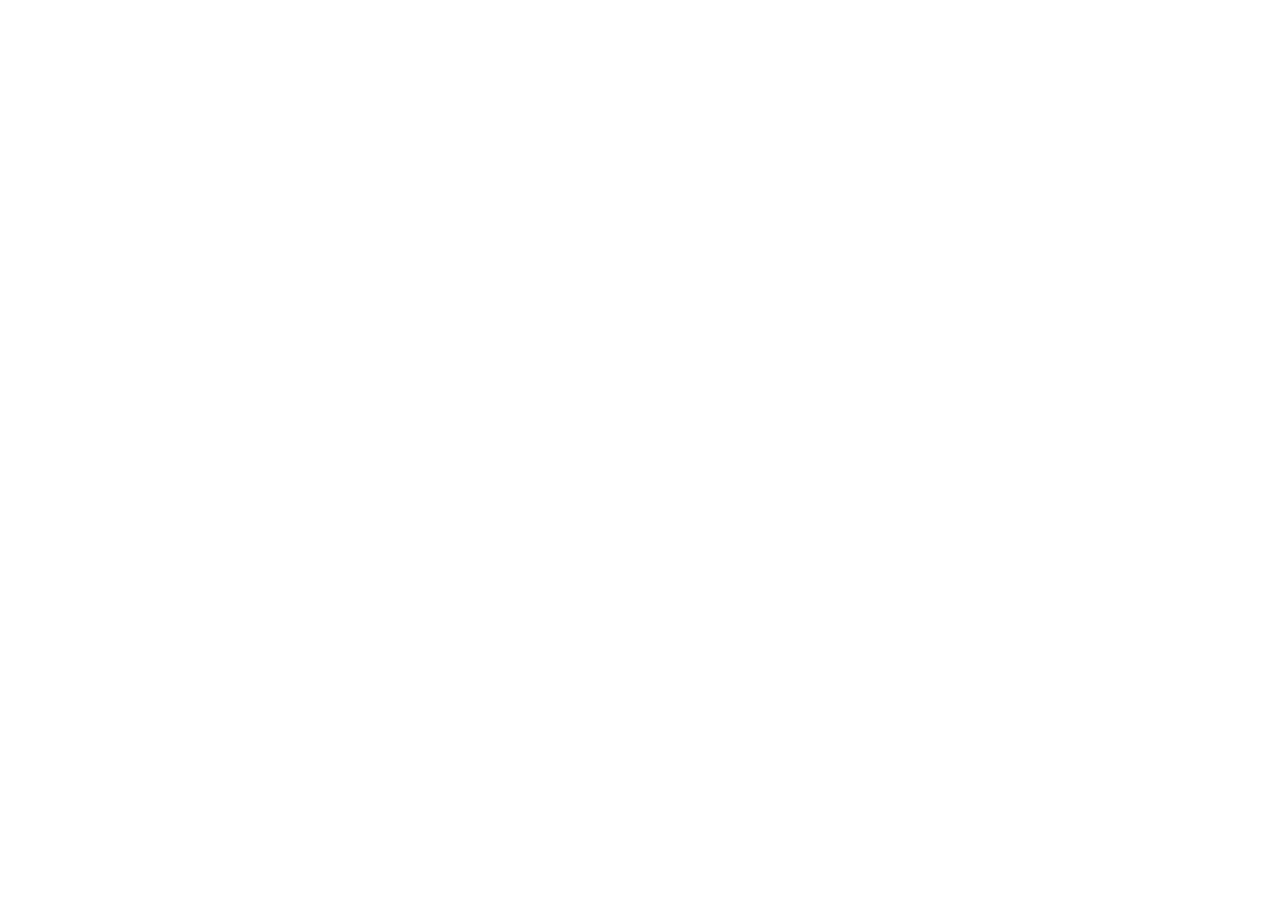
==== index.html @ 8d6f5e9e "Feat: UI Polish and Ingestion Pipeline Update" ====
<!doctype html>
<html lang="en">

<head>
  <meta charset="UTF-8" />
  <link rel="icon" type="image/svg+xml" href="/vite.svg" />
  <meta name="viewport" content="width=device-width, initial-scale=1.0" />
  <link rel="preconnect" href="https://fonts.googleapis.com">
  <link rel="preconnect" href="https://fonts.gstatic.com" crossorigin>
  <link
    href="https://fonts.googleapis.com/css2?family=Cinzel:wght@400;700&family=Roboto+Mono:ital,wght@0,300;0,400;0,700;1,400&display=swap"
    rel="stylesheet">
  <title>HyperstitionEngine</title>
</head>

<body>
  <div id="root"></div>
  <script type="module" src="/src/main.jsx"></script>
</body>

</html>
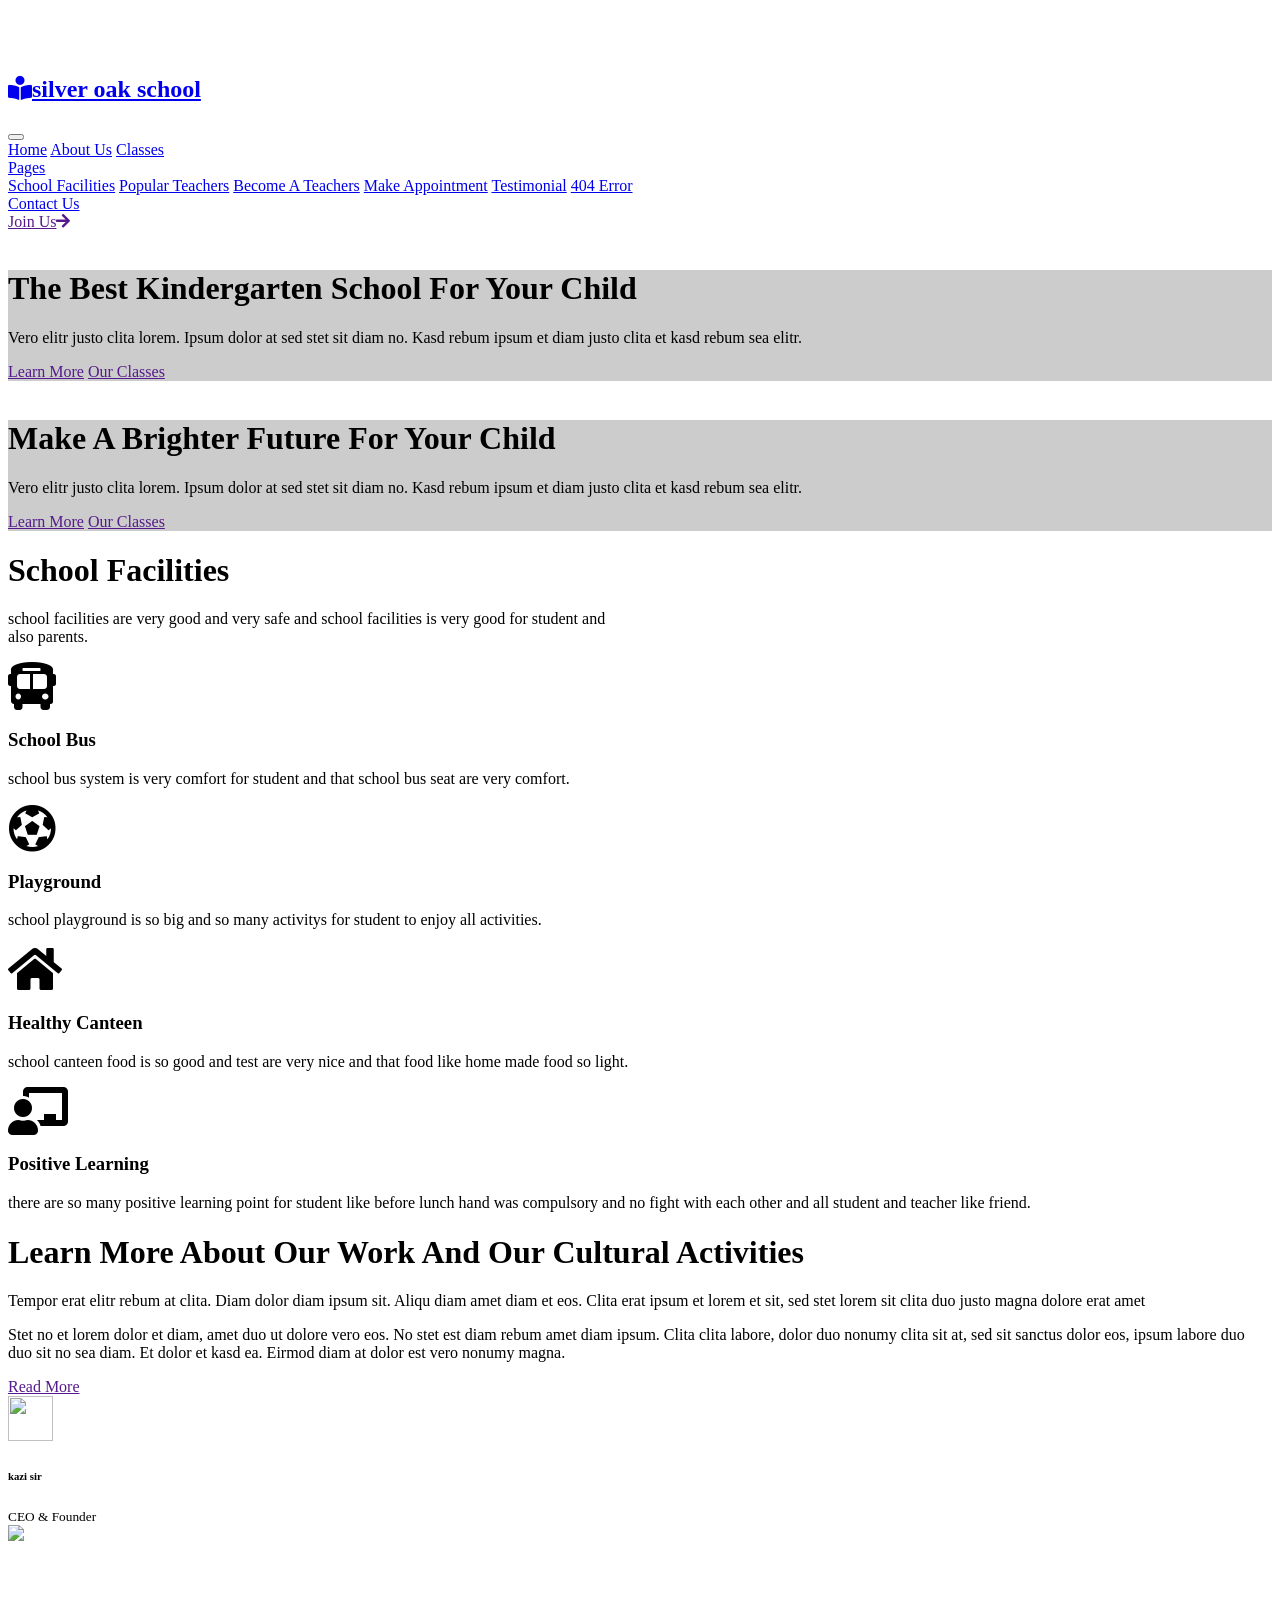
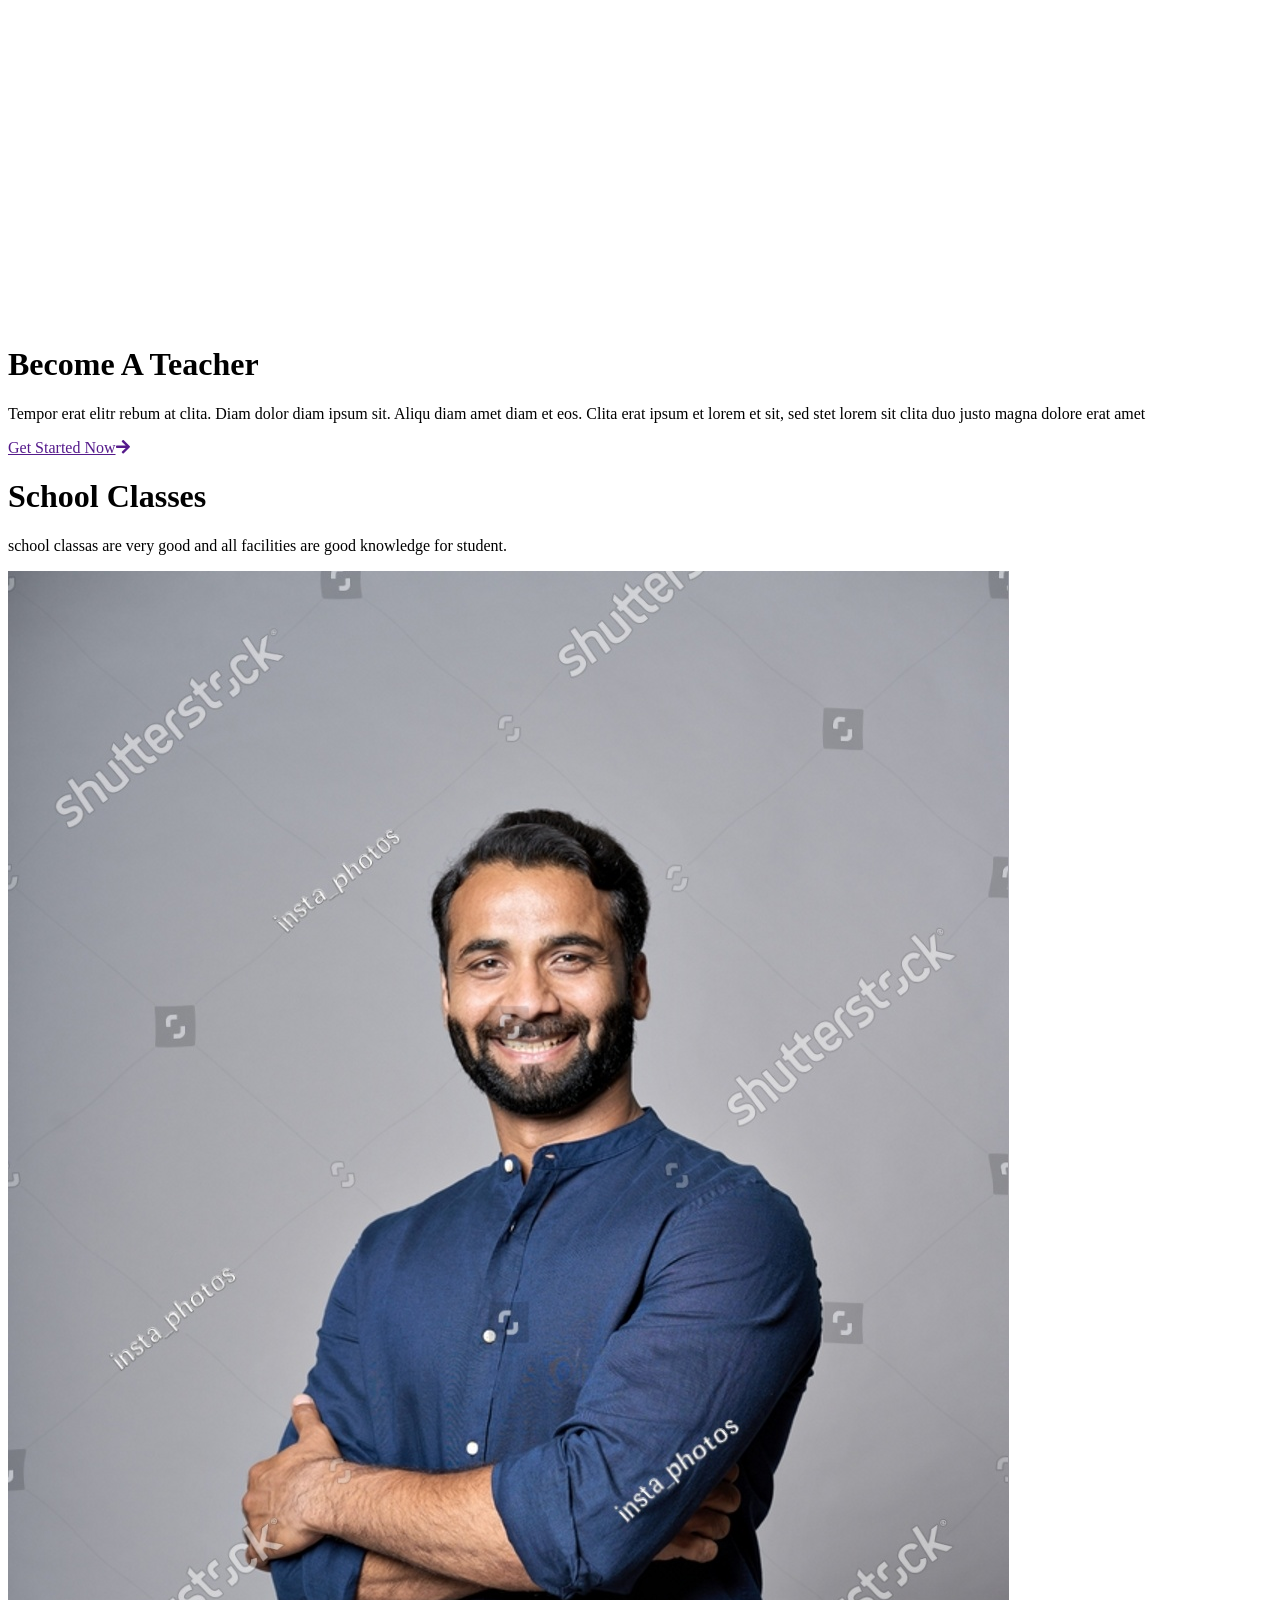
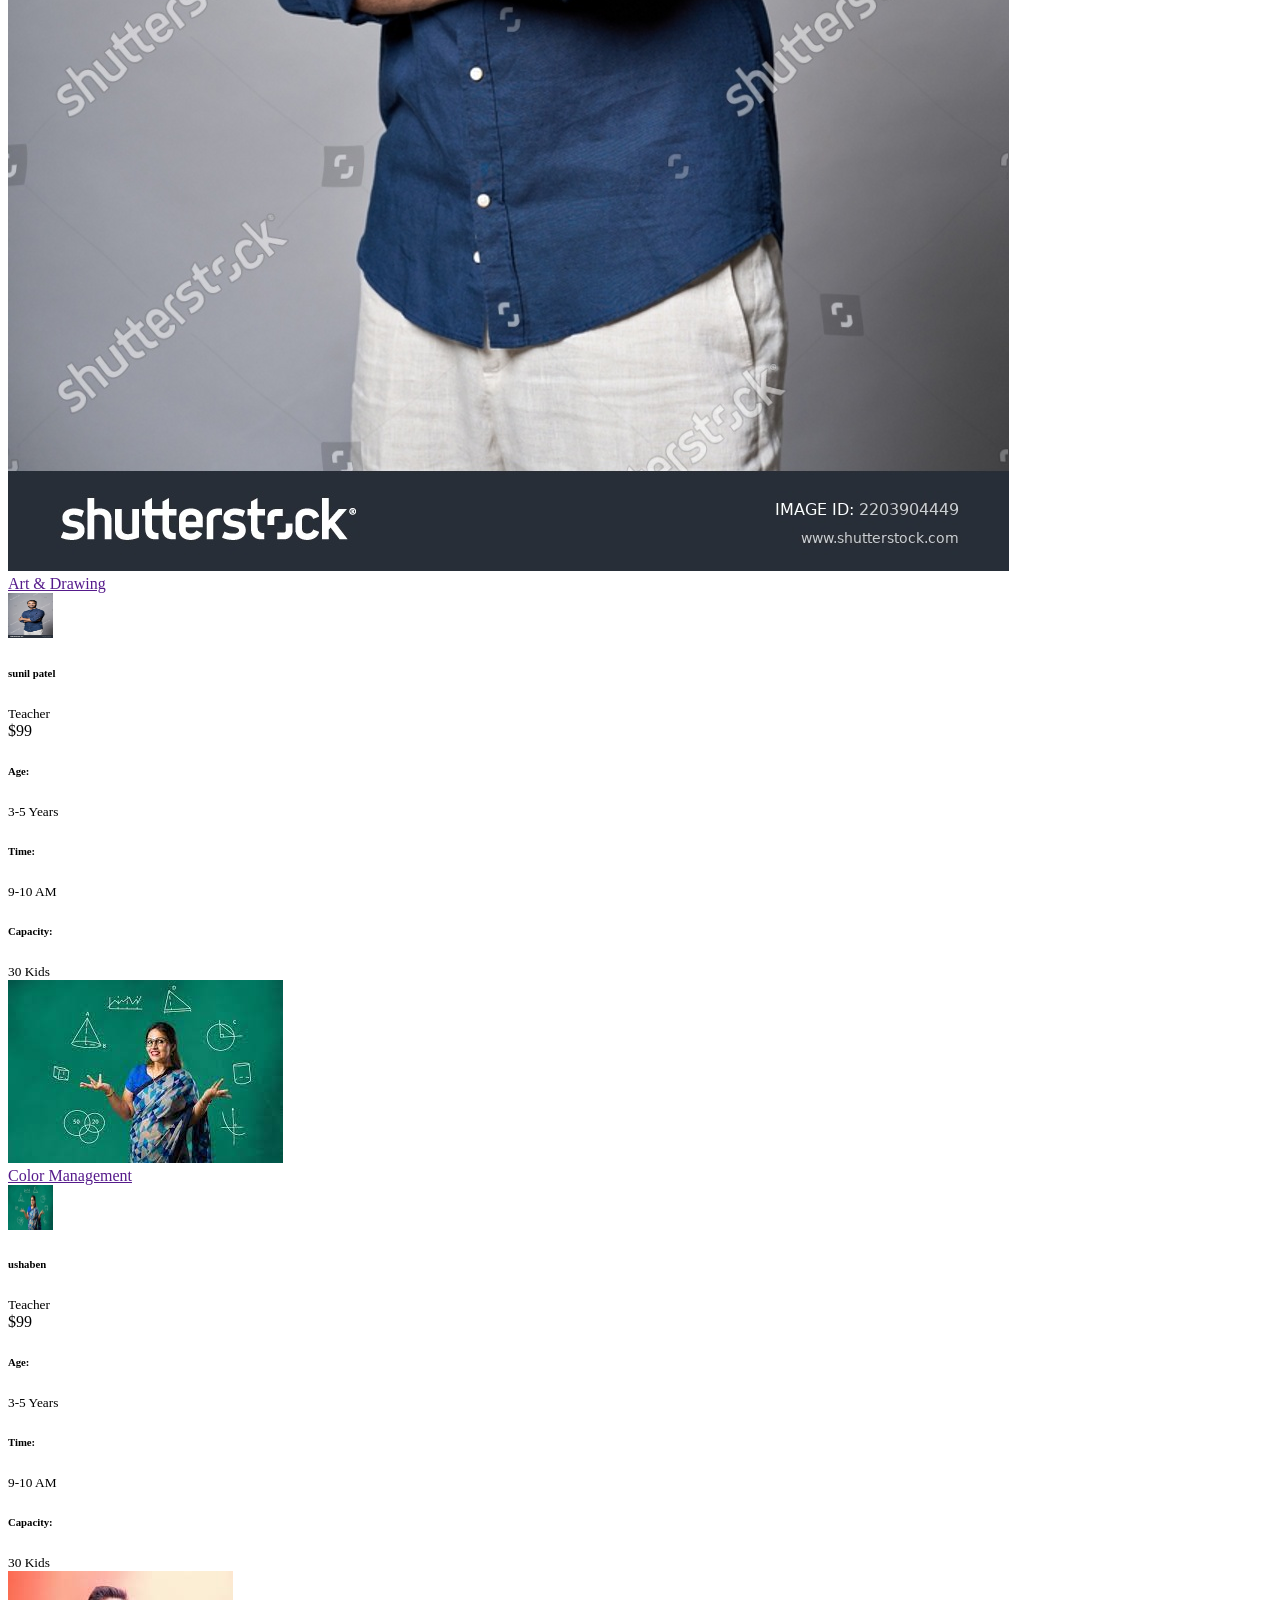
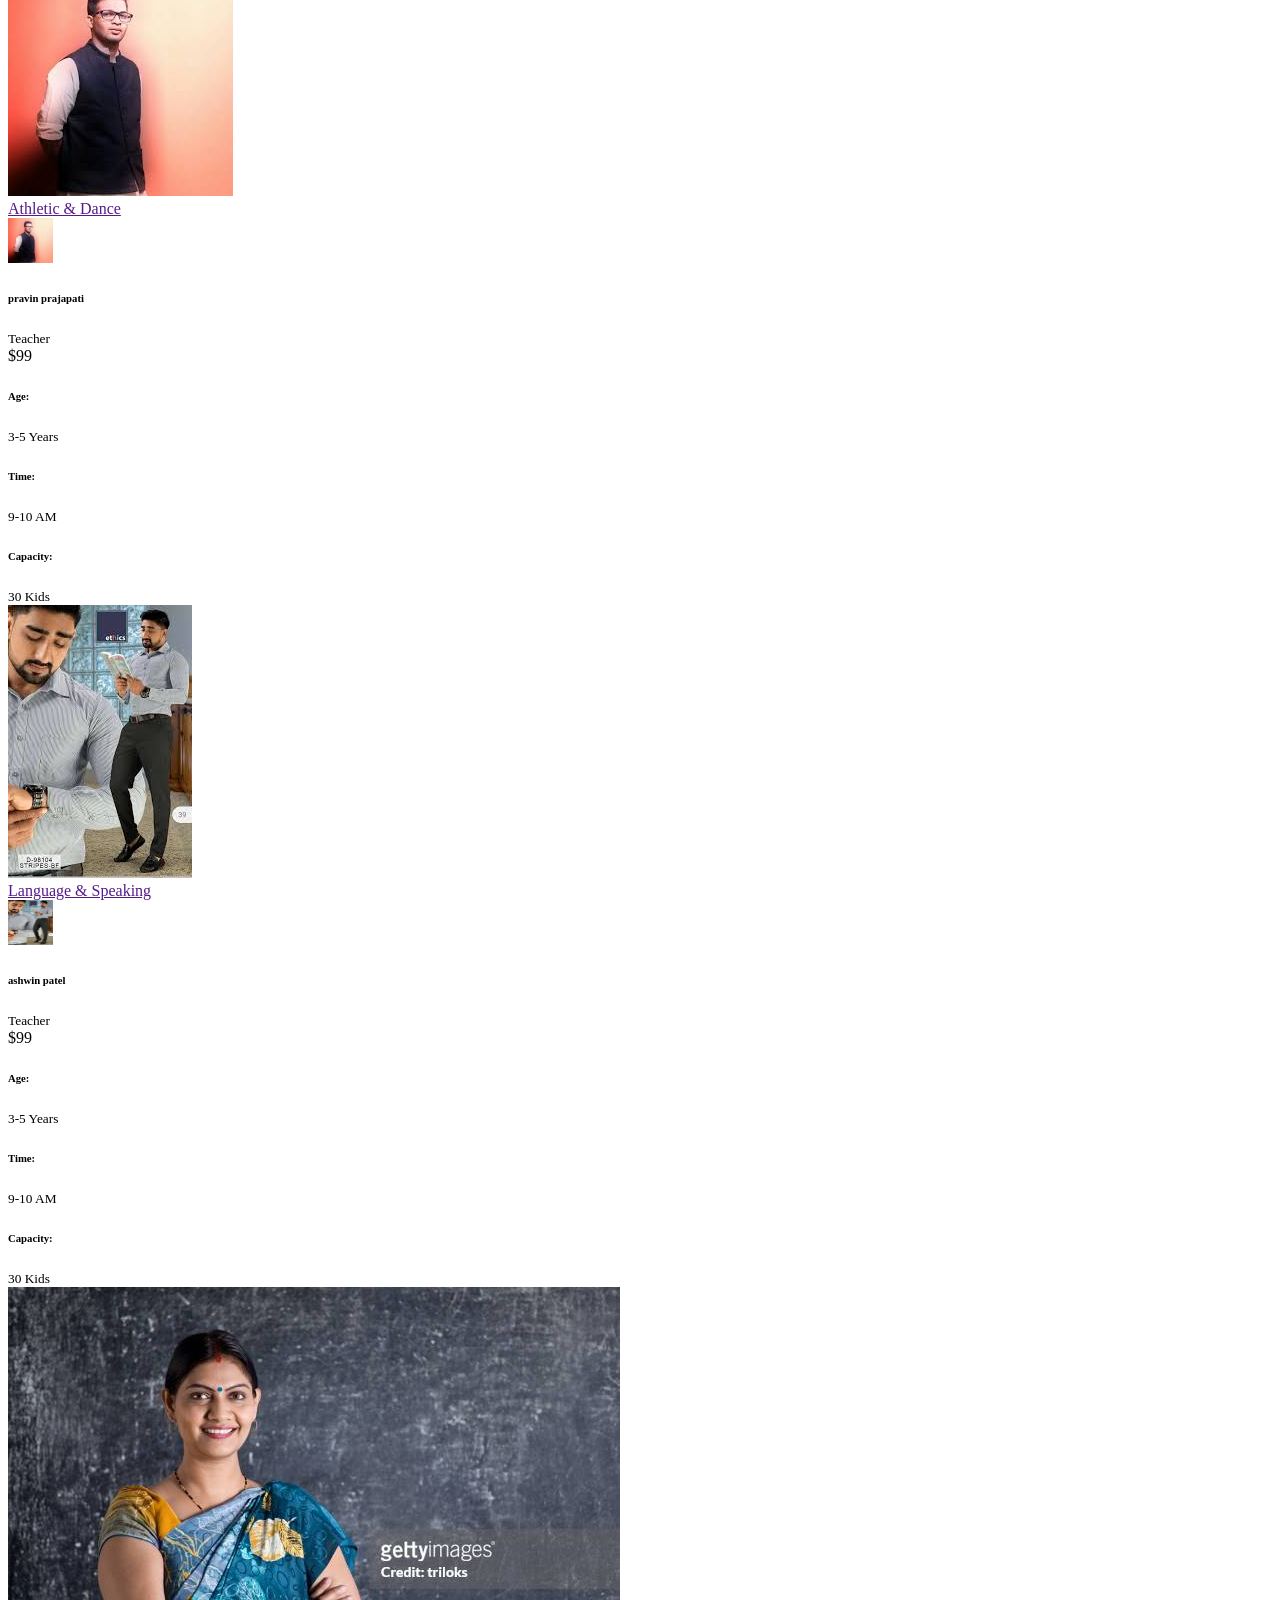
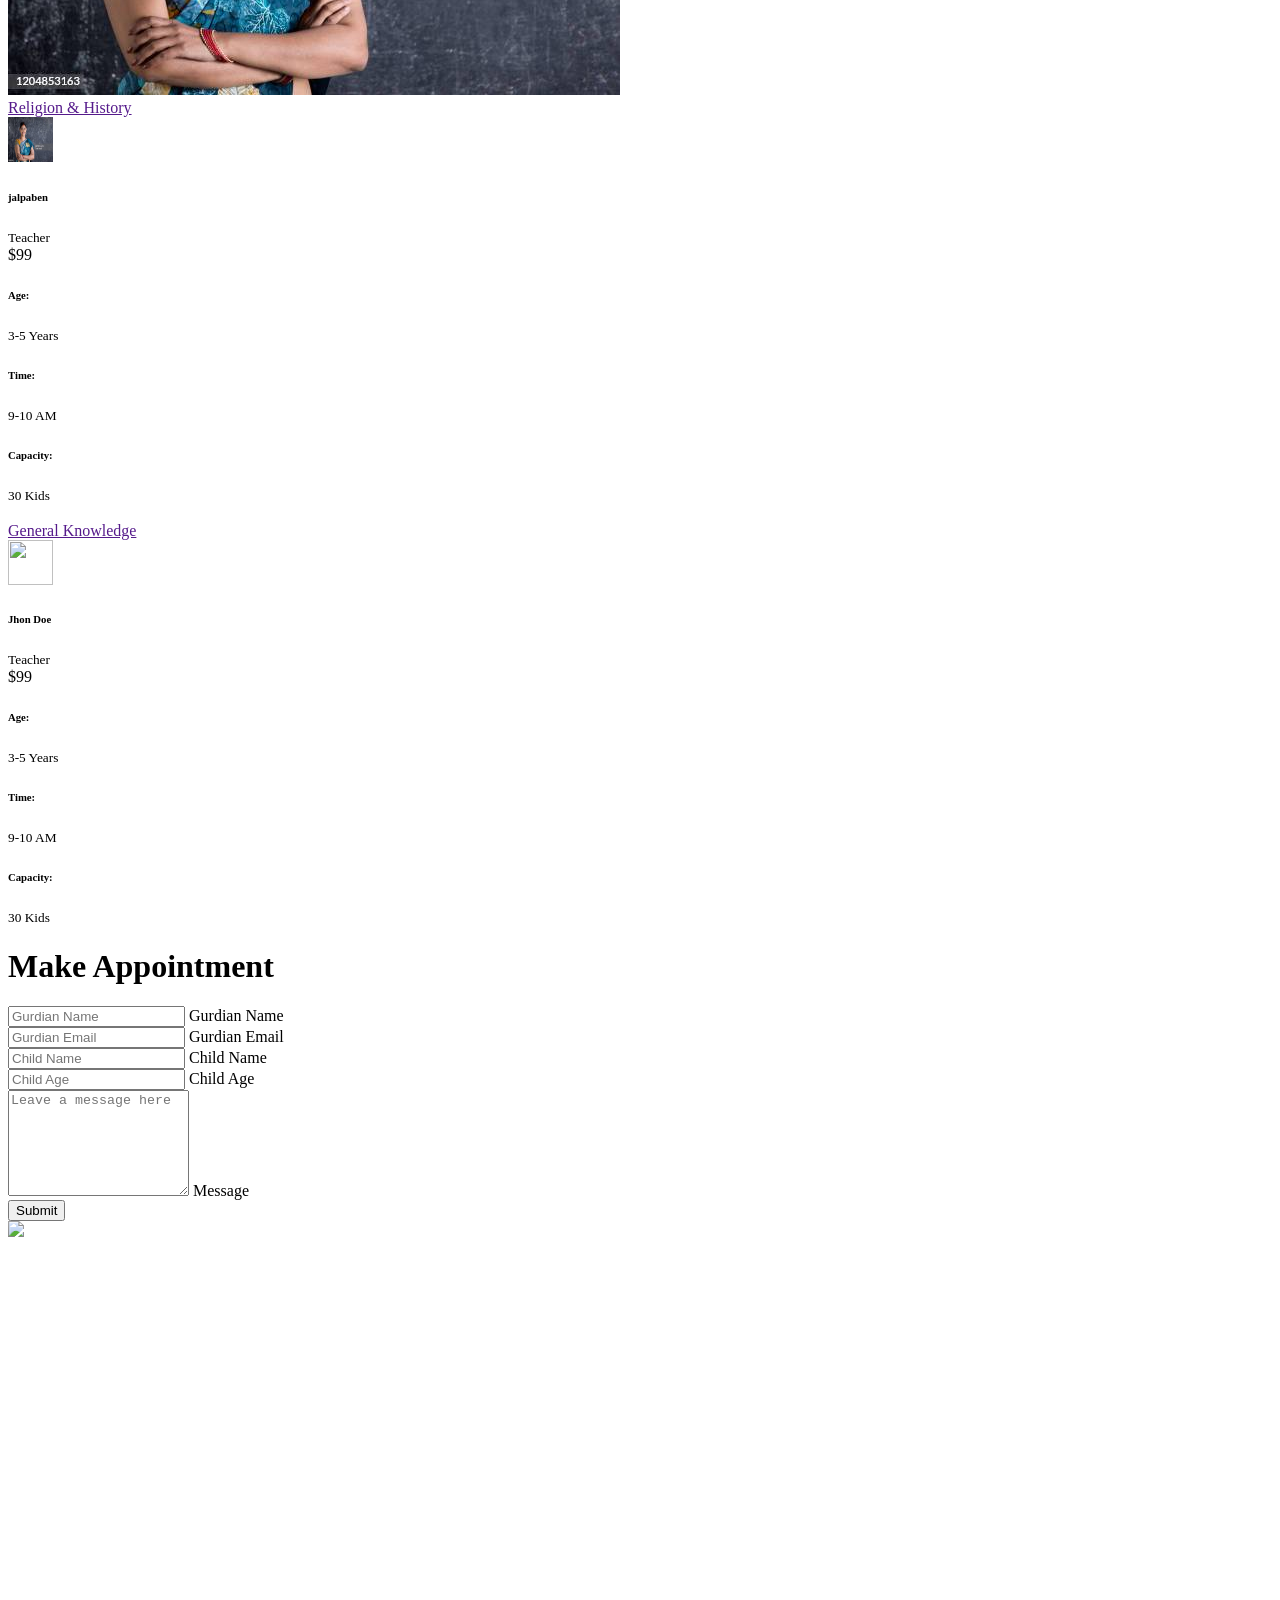
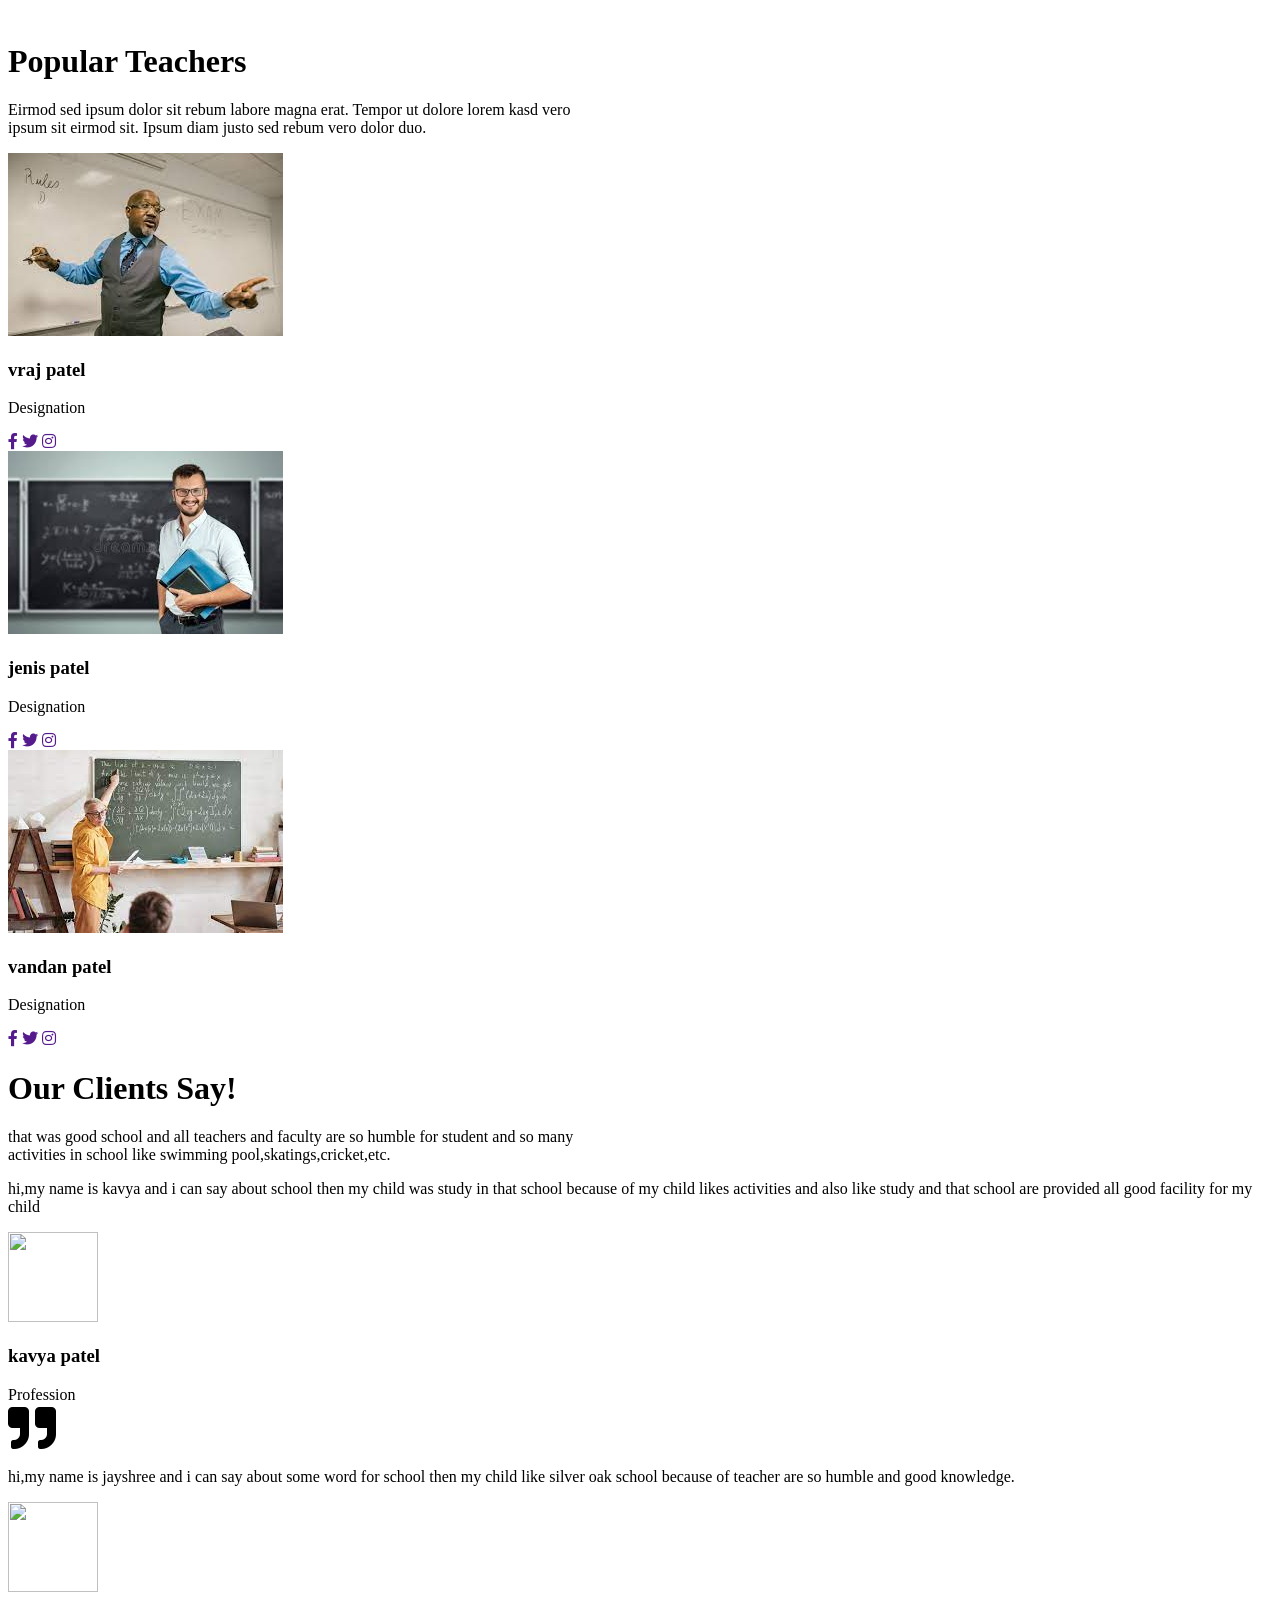
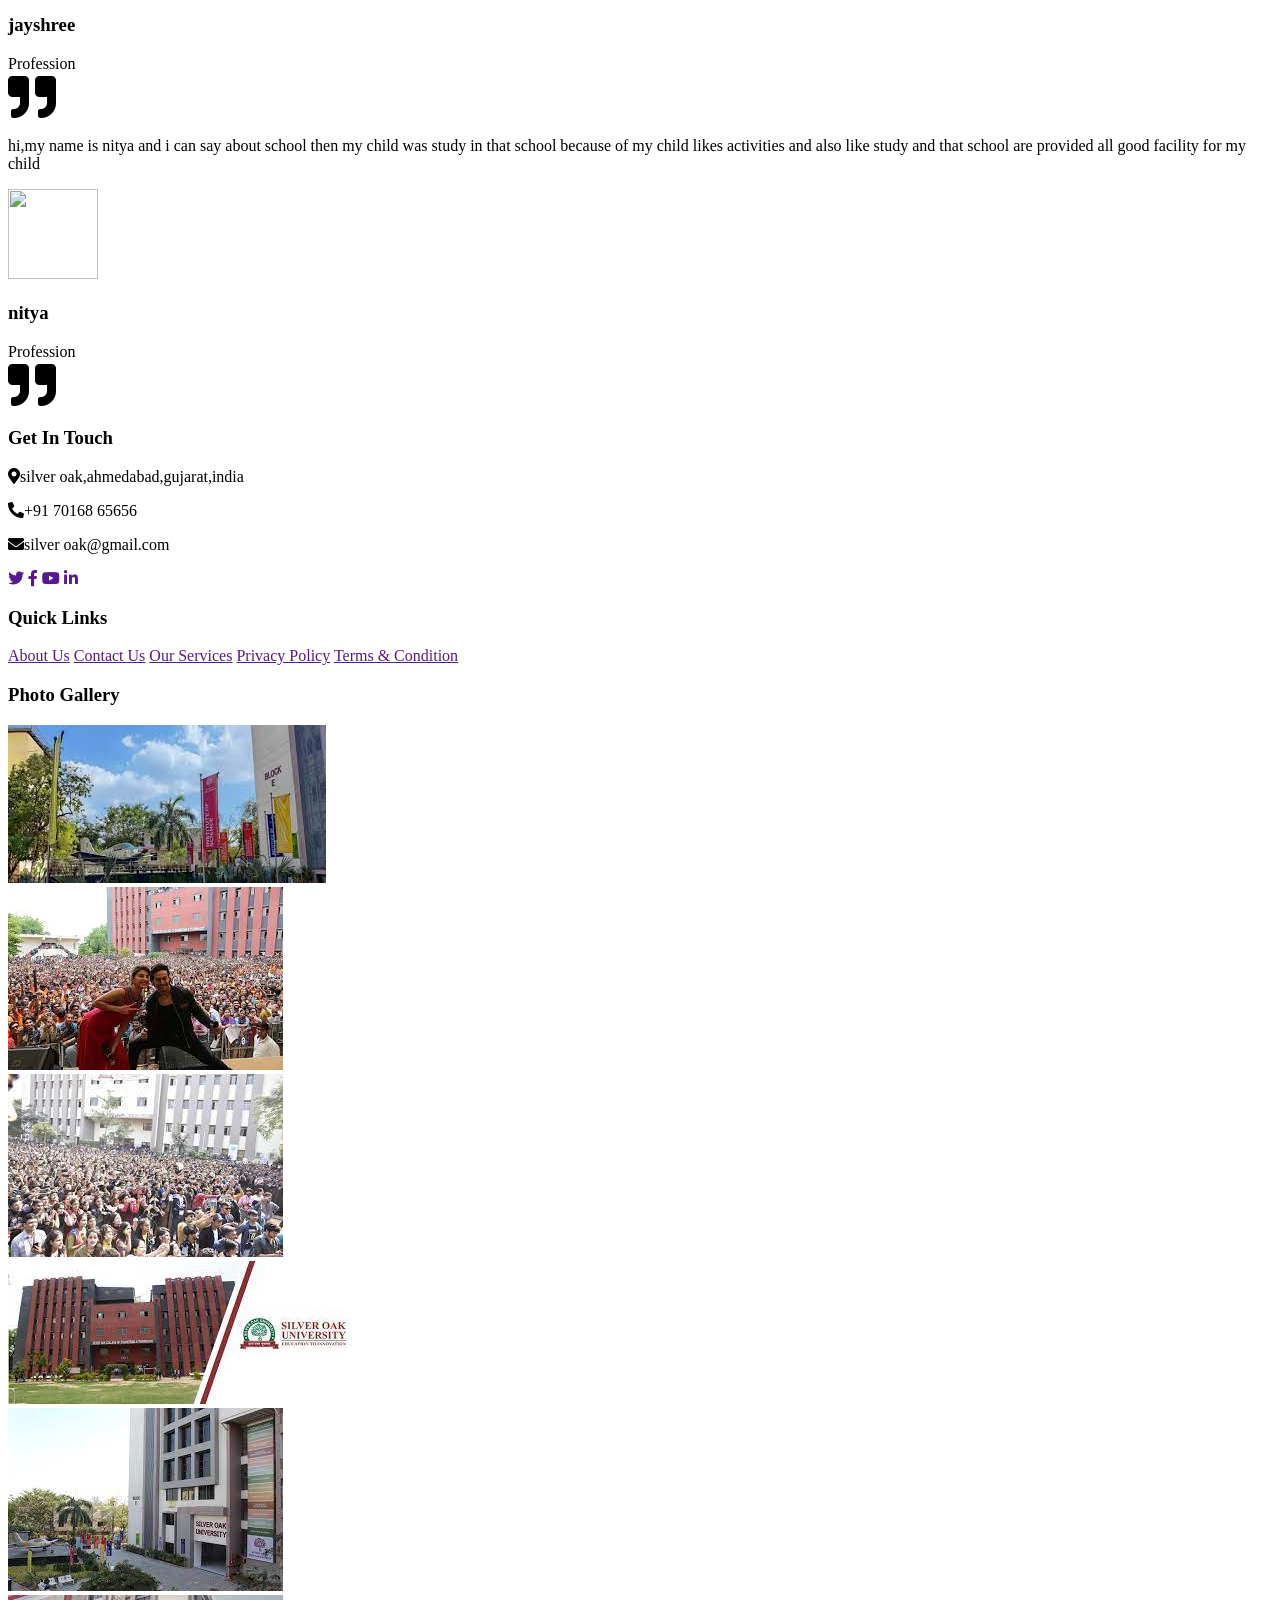
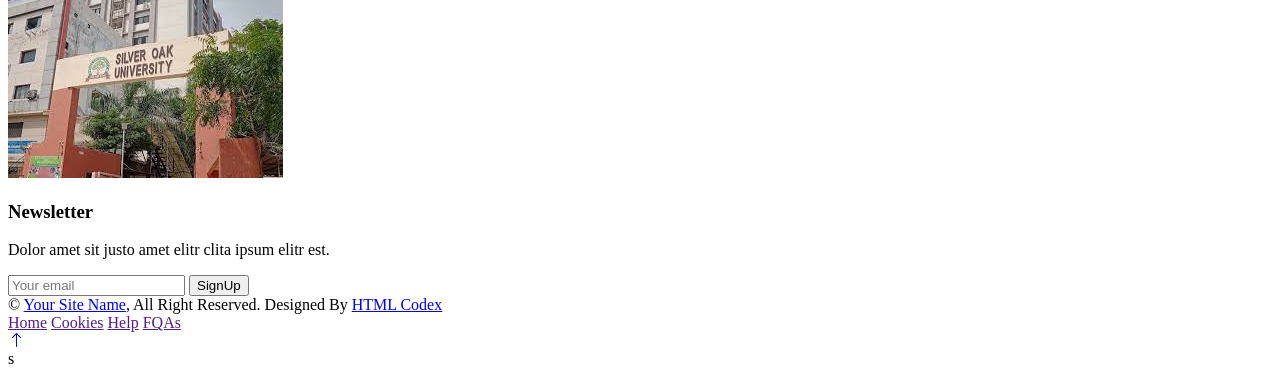
==== commit c1ce9aaa: "Update README.md" ====
--- a/index.html
+++ b/index.html
@@ -1,21 +1,763 @@
-<!doctype html>
+<!DOCTYPE html>
 <html lang="en">
 
 <head>
-  <meta charset="UTF-8" />
-  <link rel="icon" type="image/svg+xml" href="/vite.svg" />
-  <meta name="viewport" content="width=device-width, initial-scale=1.0" />
-  <link rel="preconnect" href="https://fonts.googleapis.com">
-  <link rel="preconnect" href="https://fonts.gstatic.com" crossorigin>
-  <link
-    href="https://fonts.googleapis.com/css2?family=Cinzel:wght@400;700&family=Roboto+Mono:ital,wght@0,300;0,400;0,700;1,400&display=swap"
-    rel="stylesheet">
-  <title>HyperstitionEngine</title>
+    <meta charset="utf-8">
+    <title>silver oak school template</title>
+    <meta content="width=device-width, initial-scale=1.0" name="viewport">
+    <meta content="" name="keywords">
+    <meta content="" name="description">
+
+    <!-- Favicon -->
+    <link href="img/favicon.ico" rel="icon">
+
+    <!-- Google Web Fonts -->
+    <link rel="preconnect" href="https://fonts.googleapis.com">
+    <link rel="preconnect" href="https://fonts.gstatic.com" crossorigin>
+    <link href="https://fonts.googleapis.com/css2?family=Heebo:wght@400;500;600&family=Inter:wght@600&family=Lobster+Two:wght@700&display=swap" rel="stylesheet">
+    
+    <!-- Icon Font Stylesheet -->
+    <link href="https://cdnjs.cloudflare.com/ajax/libs/font-awesome/5.10.0/css/all.min.css" rel="stylesheet">
+    <link href="https://cdn.jsdelivr.net/npm/bootstrap-icons@1.4.1/font/bootstrap-icons.css" rel="stylesheet">
+
+    <!-- Libraries Stylesheet -->
+    <link href="lib/animate/animate.min.css" rel="stylesheet">
+    <link href="lib/owlcarousel/assets/owl.carousel.min.css" rel="stylesheet">
+
+    <!-- Customized Bootstrap Stylesheet -->
+    <link href="css/bootstrap.min.css" rel="stylesheet">
+
+    <!-- Template Stylesheet -->
+    <link href="css/style.css" rel="stylesheet">
 </head>
 
 <body>
-  <div id="root"></div>
-  <script type="module" src="/src/main.jsx"></script>
+    <div class="container-xxl bg-white p-0">
+        <!-- Spinner Start -->
+        <div id="spinner" class="show bg-white position-fixed translate-middle w-100 vh-100 top-50 start-50 d-flex align-items-center justify-content-center">
+            <div class="spinner-border text-primary" style="width: 3rem; height: 3rem;" role="status">
+                <span class="sr-only">Loading...</span>
+            </div>
+        </div>
+        <!-- Spinner End -->
+
+
+        <!-- Navbar Start -->
+        <nav class="navbar navbar-expand-lg bg-white navbar-light sticky-top px-4 px-lg-5 py-lg-0">
+            <a href="index.html" class="navbar-brand">
+                <h1 class="m-0 text-primary"><i class="fa fa-book-reader me-3"></i>silver oak school</h1>
+            </a>
+            <button type="button" class="navbar-toggler" data-bs-toggle="collapse" data-bs-target="#navbarCollapse">
+                <span class="navbar-toggler-icon"></span>
+            </button>
+            <div class="collapse navbar-collapse" id="navbarCollapse">
+                <div class="navbar-nav mx-auto">
+                    <a href="index.html" class="nav-item nav-link active">Home</a>
+                    <a href="about.html" class="nav-item nav-link">About Us</a>
+                    <a href="classes.html" class="nav-item nav-link">Classes</a>
+                    <div class="nav-item dropdown">
+                        <a href="#" class="nav-link dropdown-toggle" data-bs-toggle="dropdown">Pages</a>
+                        <div class="dropdown-menu rounded-0 rounded-bottom border-0 shadow-sm m-0">
+                            <a href="facility.html" class="dropdown-item">School Facilities</a>
+                            <a href="team.html" class="dropdown-item">Popular Teachers</a>
+                            <a href="call-to-action.html" class="dropdown-item">Become A Teachers</a>
+                            <a href="appointment.html" class="dropdown-item">Make Appointment</a>
+                            <a href="testimonial.html" class="dropdown-item">Testimonial</a>
+                            <a href="404.html" class="dropdown-item">404 Error</a>
+                        </div>
+                    </div>
+                    <a href="contact.html" class="nav-item nav-link">Contact Us</a>
+                </div>
+                <a href="" class="btn btn-primary rounded-pill px-3 d-none d-lg-block">Join Us<i class="fa fa-arrow-right ms-3"></i></a>
+            </div>
+        </nav>
+        <!-- Navbar End -->
+
+
+        <!-- Carousel Start -->
+        <div class="container-fluid p-0 mb-5">
+            <div class="owl-carousel header-carousel position-relative">
+                <div class="owl-carousel-item position-relative">
+                    <img class="img-fluid" src="img/carousel-1.jpg" alt="">
+                    <div class="position-absolute top-0 start-0 w-100 h-100 d-flex align-items-center" style="background: rgba(0, 0, 0, .2);">
+                        <div class="container">
+                            <div class="row justify-content-start">
+                                <div class="col-10 col-lg-8">
+                                    <h1 class="display-2 text-white animated slideInDown mb-4">The Best Kindergarten School For Your Child</h1>
+                                    <p class="fs-5 fw-medium text-white mb-4 pb-2">Vero elitr justo clita lorem. Ipsum dolor at sed stet sit diam no. Kasd rebum ipsum et diam justo clita et kasd rebum sea elitr.</p>
+                                    <a href="" class="btn btn-primary rounded-pill py-sm-3 px-sm-5 me-3 animated slideInLeft">Learn More</a>
+                                    <a href="" class="btn btn-dark rounded-pill py-sm-3 px-sm-5 animated slideInRight">Our Classes</a>
+                                </div>
+                            </div>
+                        </div>
+                    </div>
+                </div>
+                <div class="owl-carousel-item position-relative">
+                    <img class="img-fluid" src="img/carousel-2.jpg" alt="">
+                    <div class="position-absolute top-0 start-0 w-100 h-100 d-flex align-items-center" style="background: rgba(0, 0, 0, .2);">
+                        <div class="container">
+                            <div class="row justify-content-start">
+                                <div class="col-10 col-lg-8">
+                                    <h1 class="display-2 text-white animated slideInDown mb-4">Make A Brighter Future For Your Child</h1>
+                                    <p class="fs-5 fw-medium text-white mb-4 pb-2">Vero elitr justo clita lorem. Ipsum dolor at sed stet sit diam no. Kasd rebum ipsum et diam justo clita et kasd rebum sea elitr.</p>
+                                    <a href="" class="btn btn-primary rounded-pill py-sm-3 px-sm-5 me-3 animated slideInLeft">Learn More</a>
+                                    <a href="" class="btn btn-dark rounded-pill py-sm-3 px-sm-5 animated slideInRight">Our Classes</a>
+                                </div>
+                            </div>
+                        </div>
+                    </div>
+                </div>
+            </div>
+        </div>
+        <!-- Carousel End -->
+
+
+        <!-- Facilities Start -->
+        <div class="container-xxl py-5">
+            <div class="container">
+                <div class="text-center mx-auto mb-5 wow fadeInUp" data-wow-delay="0.1s" style="max-width: 600px;">
+                    <h1 class="mb-3">School Facilities</h1>
+                    <p>school facilities are very good and very safe and school facilities is very good for student and also parents.</p>
+                </div>
+                <div class="row g-4">
+                    <div class="col-lg-3 col-sm-6 wow fadeInUp" data-wow-delay="0.1s">
+                        <div class="facility-item">
+                            <div class="facility-icon bg-primary">
+                                <span class="bg-primary"></span>
+                                <i class="fa fa-bus-alt fa-3x text-primary"></i>
+                                <span class="bg-primary"></span>
+                            </div>
+                            <div class="facility-text bg-primary">
+                                <h3 class="text-primary mb-3">School Bus</h3>
+                                <p class="mb-0">school bus system is very comfort for student and that school bus seat are very comfort.</p>
+                            </div>
+                        </div>
+                    </div>
+                    <div class="col-lg-3 col-sm-6 wow fadeInUp" data-wow-delay="0.3s">
+                        <div class="facility-item">
+                            <div class="facility-icon bg-success">
+                                <span class="bg-success"></span>
+                                <i class="fa fa-futbol fa-3x text-success"></i>
+                                <span class="bg-success"></span>
+                            </div>
+                            <div class="facility-text bg-success">
+                                <h3 class="text-success mb-3">Playground</h3>
+                                <p class="mb-0">school playground is so big and so many activitys for student to enjoy all activities.</p>
+                            </div>
+                        </div>
+                    </div>
+                    <div class="col-lg-3 col-sm-6 wow fadeInUp" data-wow-delay="0.5s">
+                        <div class="facility-item">
+                            <div class="facility-icon bg-warning">
+                                <span class="bg-warning"></span>
+                                <i class="fa fa-home fa-3x text-warning"></i>
+                                <span class="bg-warning"></span>
+                            </div>
+                            <div class="facility-text bg-warning">
+                                <h3 class="text-warning mb-3">Healthy Canteen</h3>
+                                <p class="mb-0">school canteen food is so good and test are very nice and that food like home made food so light.</p>
+                            </div>
+                        </div>
+                    </div>
+                    <div class="col-lg-3 col-sm-6 wow fadeInUp" data-wow-delay="0.7s">
+                        <div class="facility-item">
+                            <div class="facility-icon bg-info">
+                                <span class="bg-info"></span>
+                                <i class="fa fa-chalkboard-teacher fa-3x text-info"></i>
+                                <span class="bg-info"></span>
+                            </div>
+                            <div class="facility-text bg-info">
+                                <h3 class="text-info mb-3">Positive Learning</h3>
+                                <p class="mb-0">there are so many positive learning point for student like before lunch hand was compulsory and no fight with each other and all student and teacher like friend.</p>
+                            </div>
+                        </div>
+                    </div>
+                </div>
+            </div>
+        </div>
+        <!-- Facilities End -->
+
+
+        <!-- About Start -->
+        <div class="container-xxl py-5">
+            <div class="container">
+                <div class="row g-5 align-items-center">
+                    <div class="col-lg-6 wow fadeInUp" data-wow-delay="0.1s">
+                        <h1 class="mb-4">Learn More About Our Work And Our Cultural Activities</h1>
+                        <p>Tempor erat elitr rebum at clita. Diam dolor diam ipsum sit. Aliqu diam amet diam et eos. Clita erat ipsum et lorem et sit, sed stet lorem sit clita duo justo magna dolore erat amet</p>
+                        <p class="mb-4">Stet no et lorem dolor et diam, amet duo ut dolore vero eos. No stet est diam rebum amet diam ipsum. Clita clita labore, dolor duo nonumy clita sit at, sed sit sanctus dolor eos, ipsum labore duo duo sit no sea diam. Et dolor et kasd ea. Eirmod diam at dolor est vero nonumy magna.</p>
+                        <div class="row g-4 align-items-center">
+                            <div class="col-sm-6">
+                                <a class="btn btn-primary rounded-pill py-3 px-5" href="">Read More</a>
+                            </div>
+                            <div class="col-sm-6">
+                                <div class="d-flex align-items-center">
+                                    <img class="rounded-circle flex-shrink-0" src="img/user.jpg" alt="" style="width: 45px; height: 45px;">
+                                    <div class="ms-3">
+                                        <h6 class="text-primary mb-1">kazi sir</h6>
+                                        <small>CEO & Founder</small>
+                                    </div>
+                                </div>
+                            </div>
+                        </div>
+                    </div>
+                    <div class="col-lg-6 about-img wow fadeInUp" data-wow-delay="0.5s">
+                        <div class="row">
+                            <div class="col-12 text-center">
+                                <img class="img-fluid w-75 rounded-circle bg-light p-3" src="img/about-1.jpg" alt="">
+                            </div>
+                            <div class="col-6 text-start" style="margin-top: -150px;">
+                                <img class="img-fluid w-100 rounded-circle bg-light p-3" src="img/about-2.jpg" alt="">
+                            </div>
+                            <div class="col-6 text-end" style="margin-top: -150px;">
+                                <img class="img-fluid w-100 rounded-circle bg-light p-3" src="img/about-3.jpg" alt="">
+                            </div>
+                        </div>
+                    </div>
+                </div>
+            </div>
+        </div>
+        <!-- About End -->
+
+
+        <!-- Call To Action Start -->
+        <div class="container-xxl py-5">
+            <div class="container">
+                <div class="bg-light rounded">
+                    <div class="row g-0">
+                        <div class="col-lg-6 wow fadeIn" data-wow-delay="0.1s" style="min-height: 400px;">
+                            <div class="position-relative h-100">
+                                <img class="position-absolute w-100 h-100 rounded" src="img/call-to-action.jpg" style="object-fit: cover;">
+                            </div>
+                        </div>
+                        <div class="col-lg-6 wow fadeIn" data-wow-delay="0.5s">
+                            <div class="h-100 d-flex flex-column justify-content-center p-5">
+                                <h1 class="mb-4">Become A Teacher</h1>
+                                <p class="mb-4">Tempor erat elitr rebum at clita. Diam dolor diam ipsum sit. Aliqu diam amet diam et eos.
+                                    Clita erat ipsum et lorem et sit, sed stet lorem sit clita duo justo magna dolore erat amet
+                                </p>
+                                <a class="btn btn-primary py-3 px-5" href="">Get Started Now<i class="fa fa-arrow-right ms-2"></i></a>
+                            </div>
+                        </div>
+                    </div>
+                </div>
+            </div>
+        </div>
+        <!-- Call To Action End -->
+
+
+        <!-- Classes Start -->
+        <div class="container-xxl py-5">
+            <div class="container">
+                <div class="text-center mx-auto mb-5 wow fadeInUp" data-wow-delay="0.1s" style="max-width: 600px;">
+                    <h1 class="mb-3">School Classes</h1>
+                    <p>school classas are very good and all facilities are good knowledge for student.</p>
+                </div>
+                <div class="row g-4">
+                    <div class="col-lg-4 col-md-6 wow fadeInUp" data-wow-delay="0.1s">
+                        <div class="classes-item">
+                            <div class="bg-light rounded-circle w-75 mx-auto p-3">
+                                <img class="img-fluid rounded-circle" src="img/g1.jpg" alt="">
+                            </div>
+                            <div class="bg-light rounded p-4 pt-5 mt-n5">
+                                <a class="d-block text-center h3 mt-3 mb-4" href="">Art & Drawing</a>
+                                <div class="d-flex align-items-center justify-content-between mb-4">
+                                    <div class="d-flex align-items-center">
+                                        <img class="rounded-circle flex-shrink-0" src="img/g1.jpg" alt="" style="width: 45px; height: 45px;">
+                                        <div class="ms-3">
+                                            <h6 class="text-primary mb-1">sunil patel</h6>
+                                            <small>Teacher</small>
+                                        </div>
+                                    </div>
+                                    <span class="bg-primary text-white rounded-pill py-2 px-3" href="">$99</span>
+                                </div>
+                                <div class="row g-1">
+                                    <div class="col-4">
+                                        <div class="border-top border-3 border-primary pt-2">
+                                            <h6 class="text-primary mb-1">Age:</h6>
+                                            <small>3-5 Years</small>
+                                        </div>
+                                    </div>
+                                    <div class="col-4">
+                                        <div class="border-top border-3 border-success pt-2">
+                                            <h6 class="text-success mb-1">Time:</h6>
+                                            <small>9-10 AM</small>
+                                        </div>
+                                    </div>
+                                    <div class="col-4">
+                                        <div class="border-top border-3 border-warning pt-2">
+                                            <h6 class="text-warning mb-1">Capacity:</h6>
+                                            <small>30 Kids</small>
+                                        </div>
+                                    </div>
+                                </div>
+                            </div>
+                        </div>
+                    </div>
+                    <div class="col-lg-4 col-md-6 wow fadeInUp" data-wow-delay="0.3s">
+                        <div class="classes-item">
+                            <div class="bg-light rounded-circle w-75 mx-auto p-3">
+                                <img class="img-fluid rounded-circle" src="img/l1.jpeg" alt="">
+                            </div>
+                            <div class="bg-light rounded p-4 pt-5 mt-n5">
+                                <a class="d-block text-center h3 mt-3 mb-4" href="">Color Management</a>
+                                <div class="d-flex align-items-center justify-content-between mb-4">
+                                    <div class="d-flex align-items-center">
+                                        <img class="rounded-circle flex-shrink-0" src="img/l1.jpeg" alt="" style="width: 45px; height: 45px;">
+                                        <div class="ms-3">
+                                            <h6 class="text-primary mb-1">ushaben</h6>
+                                            <small>Teacher</small>
+                                        </div>
+                                    </div>
+                                    <span class="bg-primary text-white rounded-pill py-2 px-3" href="">$99</span>
+                                </div>
+                                <div class="row g-1">
+                                    <div class="col-4">
+                                        <div class="border-top border-3 border-primary pt-2">
+                                            <h6 class="text-primary mb-1">Age:</h6>
+                                            <small>3-5 Years</small>
+                                        </div>
+                                    </div>
+                                    <div class="col-4">
+                                        <div class="border-top border-3 border-success pt-2">
+                                            <h6 class="text-success mb-1">Time:</h6>
+                                            <small>9-10 AM</small>
+                                        </div>
+                                    </div>
+                                    <div class="col-4">
+                                        <div class="border-top border-3 border-warning pt-2">
+                                            <h6 class="text-warning mb-1">Capacity:</h6>
+                                            <small>30 Kids</small>
+                                        </div>
+                                    </div>
+                                </div>
+                            </div>
+                        </div>
+                    </div>
+                    <div class="col-lg-4 col-md-6 wow fadeInUp" data-wow-delay="0.5s">
+                        <div class="classes-item">
+                            <div class="bg-light rounded-circle w-75 mx-auto p-3">
+                                <img class="img-fluid rounded-circle" src="img/g2.jpeg" alt="">
+                            </div>
+                            <div class="bg-light rounded p-4 pt-5 mt-n5">
+                                <a class="d-block text-center h3 mt-3 mb-4" href="">Athletic & Dance</a>
+                                <div class="d-flex align-items-center justify-content-between mb-4">
+                                    <div class="d-flex align-items-center">
+                                        <img class="rounded-circle flex-shrink-0" src="img/g2.jpeg" alt="" style="width: 45px; height: 45px;">
+                                        <div class="ms-3">
+                                            <h6 class="text-primary mb-1">pravin prajapati</h6>
+                                            <small>Teacher</small>
+                                        </div>
+                                    </div>
+                                    <span class="bg-primary text-white rounded-pill py-2 px-3" href="">$99</span>
+                                </div>
+                                <div class="row g-1">
+                                    <div class="col-4">
+                                        <div class="border-top border-3 border-primary pt-2">
+                                            <h6 class="text-primary mb-1">Age:</h6>
+                                            <small>3-5 Years</small>
+                                        </div>
+                                    </div>
+                                    <div class="col-4">
+                                        <div class="border-top border-3 border-success pt-2">
+                                            <h6 class="text-success mb-1">Time:</h6>
+                                            <small>9-10 AM</small>
+                                        </div>
+                                    </div>
+                                    <div class="col-4">
+                                        <div class="border-top border-3 border-warning pt-2">
+                                            <h6 class="text-warning mb-1">Capacity:</h6>
+                                            <small>30 Kids</small>
+                                        </div>
+                                    </div>
+                                </div>
+                            </div>
+                        </div>
+                    </div>
+                    <div class="col-lg-4 col-md-6 wow fadeInUp" data-wow-delay="0.1s">
+                        <div class="classes-item">
+                            <div class="bg-light rounded-circle w-75 mx-auto p-3">
+                                <img class="img-fluid rounded-circle" src="img/g3.jpeg" alt="">
+                            </div>
+                            <div class="bg-light rounded p-4 pt-5 mt-n5">
+                                <a class="d-block text-center h3 mt-3 mb-4" href="">Language & Speaking</a>
+                                <div class="d-flex align-items-center justify-content-between mb-4">
+                                    <div class="d-flex align-items-center">
+                                        <img class="rounded-circle flex-shrink-0" src="img/g3.jpeg" alt="" style="width: 45px; height: 45px;">
+                                        <div class="ms-3">
+                                            <h6 class="text-primary mb-1">ashwin patel</h6>
+                                            <small>Teacher</small>
+                                        </div>
+                                    </div>
+                                    <span class="bg-primary text-white rounded-pill py-2 px-3" href="">$99</span>
+                                </div>
+                                <div class="row g-1">
+                                    <div class="col-4">
+                                        <div class="border-top border-3 border-primary pt-2">
+                                            <h6 class="text-primary mb-1">Age:</h6>
+                                            <small>3-5 Years</small>
+                                        </div>
+                                    </div>
+                                    <div class="col-4">
+                                        <div class="border-top border-3 border-success pt-2">
+                                            <h6 class="text-success mb-1">Time:</h6>
+                                            <small>9-10 AM</small>
+                                        </div>
+                                    </div>
+                                    <div class="col-4">
+                                        <div class="border-top border-3 border-warning pt-2">
+                                            <h6 class="text-warning mb-1">Capacity:</h6>
+                                            <small>30 Kids</small>
+                                        </div>
+                                    </div>
+                                </div>
+                            </div>
+                        </div>
+                    </div>
+                    <div class="col-lg-4 col-md-6 wow fadeInUp" data-wow-delay="0.3s">
+                        <div class="classes-item">
+                            <div class="bg-light rounded-circle w-75 mx-auto p-3">
+                                <img class="img-fluid rounded-circle" src="img/l2.jpg" alt="">
+                            </div>
+                            <div class="bg-light rounded p-4 pt-5 mt-n5">
+                                <a class="d-block text-center h3 mt-3 mb-4" href="">Religion & History</a>
+                                <div class="d-flex align-items-center justify-content-between mb-4">
+                                    <div class="d-flex align-items-center">
+                                        <img class="rounded-circle flex-shrink-0" src="img/l2.jpg" alt="" style="width: 45px; height: 45px;">
+                                        <div class="ms-3">
+                                            <h6 class="text-primary mb-1">jalpaben</h6>
+                                            <small>Teacher</small>
+                                        </div>
+                                    </div>
+                                    <span class="bg-primary text-white rounded-pill py-2 px-3" href="">$99</span>
+                                </div>
+                                <div class="row g-1">
+                                    <div class="col-4">
+                                        <div class="border-top border-3 border-primary pt-2">
+                                            <h6 class="text-primary mb-1">Age:</h6>
+                                            <small>3-5 Years</small>
+                                        </div>
+                                    </div>
+                                    <div class="col-4">
+                                        <div class="border-top border-3 border-success pt-2">
+                                            <h6 class="text-success mb-1">Time:</h6>
+                                            <small>9-10 AM</small>
+                                        </div>
+                                    </div>
+                                    <div class="col-4">
+                                        <div class="border-top border-3 border-warning pt-2">
+                                            <h6 class="text-warning mb-1">Capacity:</h6>
+                                            <small>30 Kids</small>
+                                        </div>
+                                    </div>
+                                </div>
+                            </div>
+                        </div>
+                    </div>
+                    <div class="col-lg-4 col-md-6 wow fadeInUp" data-wow-delay="0.5s">
+                        <div class="classes-item">
+                            <div class="bg-light rounded-circle w-75 mx-auto p-3">
+                                <img class="img-fluid rounded-circle" src="img/user.jpg" alt="">
+                            </div>
+                            <div class="bg-light rounded p-4 pt-5 mt-n5">
+                                <a class="d-block text-center h3 mt-3 mb-4" href="">General Knowledge</a>
+                                <div class="d-flex align-items-center justify-content-between mb-4">
+                                    <div class="d-flex align-items-center">
+                                        <img class="rounded-circle flex-shrink-0" src="img/user.jpg" alt="" style="width: 45px; height: 45px;">
+                                        <div class="ms-3">
+                                            <h6 class="text-primary mb-1">Jhon Doe</h6>
+                                            <small>Teacher</small>
+                                        </div>
+                                    </div>
+                                    <span class="bg-primary text-white rounded-pill py-2 px-3" href="">$99</span>
+                                </div>
+                                <div class="row g-1">
+                                    <div class="col-4">
+                                        <div class="border-top border-3 border-primary pt-2">
+                                            <h6 class="text-primary mb-1">Age:</h6>
+                                            <small>3-5 Years</small>
+                                        </div>
+                                    </div>
+                                    <div class="col-4">
+                                        <div class="border-top border-3 border-success pt-2">
+                                            <h6 class="text-success mb-1">Time:</h6>
+                                            <small>9-10 AM</small>
+                                        </div>
+                                    </div>
+                                    <div class="col-4">
+                                        <div class="border-top border-3 border-warning pt-2">
+                                            <h6 class="text-warning mb-1">Capacity:</h6>
+                                            <small>30 Kids</small>
+                                        </div>
+                                    </div>
+                                </div>
+                            </div>
+                        </div>
+                    </div>
+                </div>
+            </div>
+        </div>
+        <!-- Classes End -->
+
+
+        <!-- Appointment Start -->
+        <div class="container-xxl py-5">
+            <div class="container">
+                <div class="bg-light rounded">
+                    <div class="row g-0">
+                        <div class="col-lg-6 wow fadeIn" data-wow-delay="0.1s">
+                            <div class="h-100 d-flex flex-column justify-content-center p-5">
+                                <h1 class="mb-4">Make Appointment</h1>
+                                <form>
+                                    <div class="row g-3">
+                                        <div class="col-sm-6">
+                                            <div class="form-floating">
+                                                <input type="text" class="form-control border-0" id="gname" placeholder="Gurdian Name">
+                                                <label for="gname">Gurdian Name</label>
+                                            </div>
+                                        </div>
+                                        <div class="col-sm-6">
+                                            <div class="form-floating">
+                                                <input type="email" class="form-control border-0" id="gmail" placeholder="Gurdian Email">
+                                                <label for="gmail">Gurdian Email</label>
+                                            </div>
+                                        </div>
+                                        <div class="col-sm-6">
+                                            <div class="form-floating">
+                                                <input type="text" class="form-control border-0" id="cname" placeholder="Child Name">
+                                                <label for="cname">Child Name</label>
+                                            </div>
+                                        </div>
+                                        <div class="col-sm-6">
+                                            <div class="form-floating">
+                                                <input type="text" class="form-control border-0" id="cage" placeholder="Child Age">
+                                                <label for="cage">Child Age</label>
+                                            </div>
+                                        </div>
+                                        <div class="col-12">
+                                            <div class="form-floating">
+                                                <textarea class="form-control border-0" placeholder="Leave a message here" id="message" style="height: 100px"></textarea>
+                                                <label for="message">Message</label>
+                                            </div>
+                                        </div>
+                                        <div class="col-12">
+                                            <button class="btn btn-primary w-100 py-3" type="submit">Submit</button>
+                                        </div>
+                                    </div>
+                                </form>
+                            </div>
+                        </div>
+                        <div class="col-lg-6 wow fadeIn" data-wow-delay="0.5s" style="min-height: 400px;">
+                            <div class="position-relative h-100">
+                                <img class="position-absolute w-100 h-100 rounded" src="img/appointment.jpg" style="object-fit: cover;">
+                            </div>
+                        </div>
+                    </div>
+                </div>
+            </div>
+        </div>
+        <!-- Appointment End -->
+
+
+        <!-- Team Start -->
+        <div class="container-xxl py-5">
+            <div class="container">
+                <div class="text-center mx-auto mb-5 wow fadeInUp" data-wow-delay="0.1s" style="max-width: 600px;">
+                    <h1 class="mb-3">Popular Teachers</h1>
+                    <p>Eirmod sed ipsum dolor sit rebum labore magna erat. Tempor ut dolore lorem kasd vero ipsum sit
+                        eirmod sit. Ipsum diam justo sed rebum vero dolor duo.</p>
+                </div>
+                <div class="row g-4">
+                    <div class="col-lg-4 col-md-6 wow fadeInUp" data-wow-delay="0.1s">
+                        <div class="team-item position-relative">
+                            <img class="img-fluid rounded-circle w-75" src="img/vraj.jpeg" alt="">
+                            <div class="team-text">
+                                <h3>vraj patel</h3>
+                                <p>Designation</p>
+                                <div class="d-flex align-items-center">
+                                    <a class="btn btn-square btn-primary mx-1" href=""><i class="fab fa-facebook-f"></i></a>
+                                    <a class="btn btn-square btn-primary  mx-1" href=""><i class="fab fa-twitter"></i></a>
+                                    <a class="btn btn-square btn-primary  mx-1" href=""><i class="fab fa-instagram"></i></a>
+                                </div>
+                            </div>
+                        </div>
+                    </div>
+                    <div class="col-lg-4 col-md-6 wow fadeInUp" data-wow-delay="0.3s">
+                        <div class="team-item position-relative">
+                            <img class="img-fluid rounded-circle w-75" src="img/jenis.jpeg" alt="">
+                            <div class="team-text">
+                                <h3>jenis patel</h3>
+                                <p>Designation</p>
+                                <div class="d-flex align-items-center">
+                                    <a class="btn btn-square btn-primary mx-1" href=""><i class="fab fa-facebook-f"></i></a>
+                                    <a class="btn btn-square btn-primary  mx-1" href=""><i class="fab fa-twitter"></i></a>
+                                    <a class="btn btn-square btn-primary  mx-1" href=""><i class="fab fa-instagram"></i></a>
+                                </div>
+                            </div>
+                        </div>
+                    </div>
+                    <div class="col-lg-4 col-md-6 wow fadeInUp" data-wow-delay="0.5s">
+                        <div class="team-item position-relative">
+                            <img class="img-fluid rounded-circle w-75" src="img/vandan.jpeg" alt="">
+                            <div class="team-text">
+                                <h3>vandan patel</h3>
+                                <p>Designation</p>
+                                <div class="d-flex align-items-center">
+                                    <a class="btn btn-square btn-primary mx-1" href=""><i class="fab fa-facebook-f"></i></a>
+                                    <a class="btn btn-square btn-primary  mx-1" href=""><i class="fab fa-twitter"></i></a>
+                                    <a class="btn btn-square btn-primary  mx-1" href=""><i class="fab fa-instagram"></i></a>
+                                </div>
+                            </div>
+                        </div>
+                    </div>
+                </div>
+            </div>
+        </div>
+        <!-- Team End -->
+
+
+        <!-- Testimonial Start -->
+        <div class="container-xxl py-5">
+            <div class="container">
+                <div class="text-center mx-auto mb-5 wow fadeInUp" data-wow-delay="0.1s" style="max-width: 600px;">
+                    <h1 class="mb-3">Our Clients Say!</h1>
+                    <p>that was good school and all teachers and faculty are so humble for student and so many activities in school like swimming pool,skatings,cricket,etc.</p>
+                </div>
+                <div class="owl-carousel testimonial-carousel wow fadeInUp" data-wow-delay="0.1s">
+                    <div class="testimonial-item bg-light rounded p-5">
+                        <p class="fs-5">hi,my name is kavya and i can say about school then my child was study in that school because of my child likes activities and also like study and that school are provided all good facility for my child</p>
+                        <div class="d-flex align-items-center bg-white me-n5" style="border-radius: 50px 0 0 50px;">
+                            <img class="img-fluid flex-shrink-0 rounded-circle" src="img/testimonial-1.jpg" style="width: 90px; height: 90px;">
+                            <div class="ps-3">
+                                <h3 class="mb-1">kavya patel</h3>
+                                <span>Profession</span>
+                            </div>
+                            <i class="fa fa-quote-right fa-3x text-primary ms-auto d-none d-sm-flex"></i>
+                        </div>
+                    </div>
+                    <div class="testimonial-item bg-light rounded p-5">
+                        <p class="fs-5">hi,my name is jayshree and i can say about some word for school then my child like silver oak school because of teacher are so humble and good knowledge.</p>
+                        <div class="d-flex align-items-center bg-white me-n5" style="border-radius: 50px 0 0 50px;">
+                            <img class="img-fluid flex-shrink-0 rounded-circle" src="img/testimonial-2.jpg" style="width: 90px; height: 90px;">
+                            <div class="ps-3">
+                                <h3 class="mb-1">jayshree</h3>
+                                <span>Profession</span>
+                            </div>
+                            <i class="fa fa-quote-right fa-3x text-primary ms-auto d-none d-sm-flex"></i>
+                        </div>
+                    </div>
+                    <div class="testimonial-item bg-light rounded p-5">
+                        <p class="fs-5">hi,my name is nitya and i can say about school then my child was study in that school because of my child likes activities and also like study and that school are provided all good facility for my child</p>
+                        <div class="d-flex align-items-center bg-white me-n5" style="border-radius: 50px 0 0 50px;">
+                            <img class="img-fluid flex-shrink-0 rounded-circle" src="img/testimonial-3.jpg" style="width: 90px; height: 90px;">
+                            <div class="ps-3">
+                                <h3 class="mb-1">nitya</h3>
+                                <span>Profession</span>
+                            </div>
+                            <i class="fa fa-quote-right fa-3x text-primary ms-auto d-none d-sm-flex"></i>
+                        </div>
+                    </div>
+                </div>
+            </div>
+        </div>
+        <!-- Testimonial End -->
+
+
+        <!-- Footer Start -->
+        <div class="container-fluid bg-dark text-white-50 footer pt-5 mt-5 wow fadeIn" data-wow-delay="0.1s">
+            <div class="container py-5">
+                <div class="row g-5">
+                    <div class="col-lg-3 col-md-6">
+                        <h3 class="text-white mb-4">Get In Touch</h3>
+                        <p class="mb-2"><i class="fa fa-map-marker-alt me-3"></i>silver oak,ahmedabad,gujarat,india</p>
+                        <p class="mb-2"><i class="fa fa-phone-alt me-3"></i>+91 70168 65656</p>
+                        <p class="mb-2"><i class="fa fa-envelope me-3"></i>silver oak@gmail.com</p>
+                        <div class="d-flex pt-2">
+                            <a class="btn btn-outline-light btn-social" href=""><i class="fab fa-twitter"></i></a>
+                            <a class="btn btn-outline-light btn-social" href=""><i class="fab fa-facebook-f"></i></a>
+                            <a class="btn btn-outline-light btn-social" href=""><i class="fab fa-youtube"></i></a>
+                            <a class="btn btn-outline-light btn-social" href=""><i class="fab fa-linkedin-in"></i></a>
+                        </div>
+                    </div>
+                    <div class="col-lg-3 col-md-6">
+                        <h3 class="text-white mb-4">Quick Links</h3>
+                        <a class="btn btn-link text-white-50" href="">About Us</a>
+                        <a class="btn btn-link text-white-50" href="">Contact Us</a>
+                        <a class="btn btn-link text-white-50" href="">Our Services</a>
+                        <a class="btn btn-link text-white-50" href="">Privacy Policy</a>
+                        <a class="btn btn-link text-white-50" href="">Terms & Condition</a>
+                    </div>
+                    <div class="col-lg-3 col-md-6">
+                        <h3 class="text-white mb-4">Photo Gallery</h3>
+                        <div class="row g-2 pt-2">
+                            <div class="col-4">
+                                <img class="img-fluid rounded bg-light p-1" src="img/r1.jpeg" alt="">
+                            </div>
+                            <div class="col-4">
+                                <img class="img-fluid rounded bg-light p-1" src="img/r2.jpeg" alt="">
+                            </div>
+                            <div class="col-4">
+                                <img class="img-fluid rounded bg-light p-1" src="img/r3.jpeg" alt="">
+                            </div>
+                            <div class="col-4">
+                                <img class="img-fluid rounded bg-light p-1" src="img/r4.jpeg" alt="">
+                            </div>
+                            <div class="col-4">
+                                <img class="img-fluid rounded bg-light p-1" src="img/r5.jpeg" alt="">
+                            </div>
+                            <div class="col-4">
+                                <img class="img-fluid rounded bg-light p-1" src="img/r6.jpeg" alt="">
+                            </div>
+                        </div>
+                    </div>
+                    <div class="col-lg-3 col-md-6">
+                        <h3 class="text-white mb-4">Newsletter</h3>
+                        <p>Dolor amet sit justo amet elitr clita ipsum elitr est.</p>
+                        <div class="position-relative mx-auto" style="max-width: 400px;">
+                            <input class="form-control bg-transparent w-100 py-3 ps-4 pe-5" type="text" placeholder="Your email">
+                            <button type="button" class="btn btn-primary py-2 position-absolute top-0 end-0 mt-2 me-2">SignUp</button>
+                        </div>
+                    </div>
+                </div>
+            </div>
+            <div class="container">
+                <div class="copyright">
+                    <div class="row">
+                        <div class="col-md-6 text-center text-md-start mb-3 mb-md-0">
+                            &copy; <a class="border-bottom" href="#">Your Site Name</a>, All Right Reserved. 
+							
+							<!--/*** This template is free as long as you keep the footer author’s credit link/attribution link/backlink. If you'd like to use the template without the footer author’s credit link/attribution link/backlink, you can purchase the Credit Removal License from "https://htmlcodex.com/credit-removal". Thank you for your support. ***/-->
+							Designed By <a class="border-bottom" href="https://htmlcodex.com">HTML Codex</a>
+                        </div>
+                        <div class="col-md-6 text-center text-md-end">
+                            <div class="footer-menu">
+                                <a href="">Home</a>
+                                <a href="">Cookies</a>
+                                <a href="">Help</a>
+                                <a href="">FQAs</a>
+                            </div>
+                        </div>
+                    </div>
+                </div>
+            </div>
+        </div>
+        <!-- Footer End -->
+
+
+        <!-- Back to Top -->
+        <a href="#" class="btn btn-lg btn-primary btn-lg-square back-to-top"><i class="bi bi-arrow-up"></i></a>
+    </div>
+
+    <!-- JavaScript Libraries -->
+    <script src="https://code.jquery.com/jquery-3.4.1.min.js"></script>
+    <script src="https://cdn.jsdelivr.net/npm/bootstrap@5.0.0/dist/js/bootstrap.bundle.min.js"></script>
+    <script src="lib/wow/wow.min.js"></script>
+    <script src="lib/easing/easing.min.js"></script>
+    <script src="lib/waypoints/waypoints.min.js"></script>
+    <script src="lib/owlcarousel/owl.carousel.min.js"></script>
+s
+    <!-- Template Javascript -->
+    <script src="js/main.js"></script>
 </body>
 
 </html>
